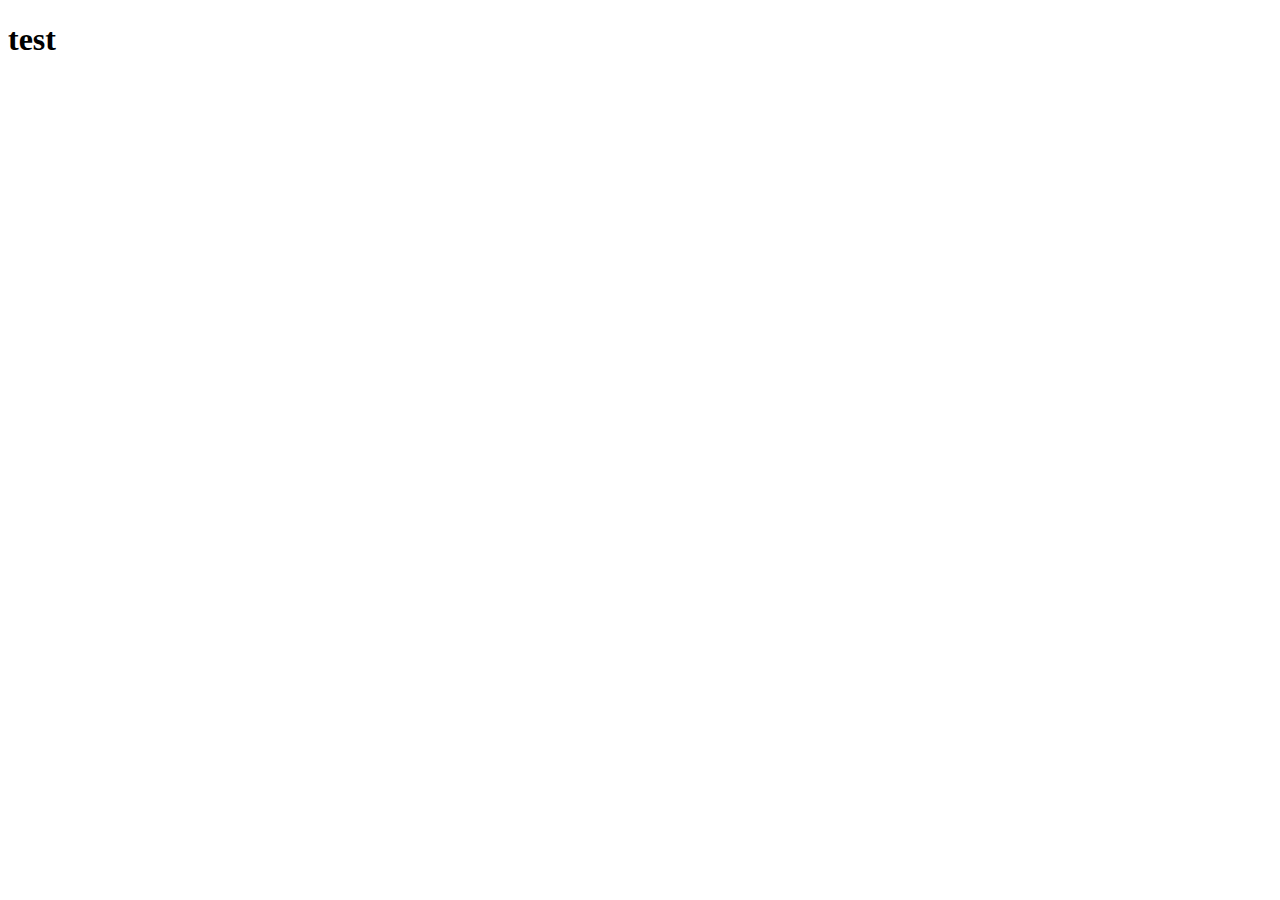
==== index.html @ 4ae6de25 "init commit" ====
<!DOCTYPE html>
<html>
<head>
    <meta charset="utf-8" />
    <meta http-equiv="X-UA-Compatible" content="IE=edge">
    <title>Page Title</title>
    <meta name="viewport" content="width=device-width, initial-scale=1">
    <link rel="stylesheet" type="text/css" media="screen" href="main.css" />
    <script src="main.js"></script>
</head>
<body>
    <h1>test</h1>
</body>
</html>
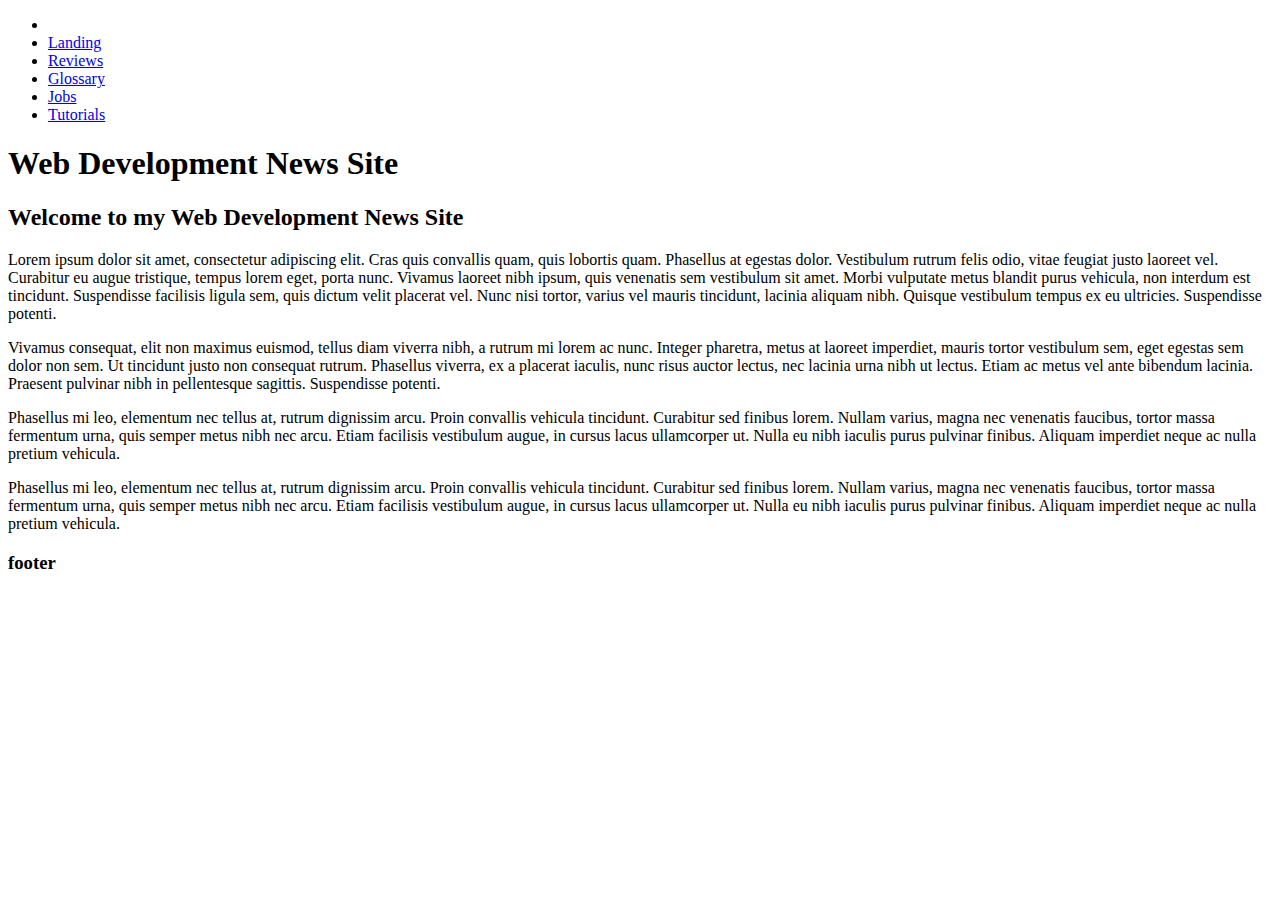
==== commit e3d42e7f: "start1" ====
--- a/index.html
+++ b/index.html
@@ -1,14 +1,87 @@
 <!DOCTYPE html>
 <html>
+
 <head>
-    <meta charset="utf-8" />
-    <meta http-equiv="X-UA-Compatible" content="IE=edge">
-    <title>Page Title</title>
-    <meta name="viewport" content="width=device-width, initial-scale=1">
-    <link rel="stylesheet" type="text/css" media="screen" href="main.css" />
-    <script src="main.js"></script>
+<meta charset="UTF-8">
+<meta name="viewport" content="width=device-width, initial-scale=1"> <!--This line of code is from class by Liz, from thimble.mozilla.org, navigation demo-->
+
+<Title>Professional Web Developer News Site</Title>
+
+<link rel="stylesheet" href="style.css">
 </head>
+
 <body>
-    <h1>test</h1>
+
+<div id="header">
+<link href="https://fonts.googleapis.com/css?family=Playfair+Display" rel="stylesheet">
+
+
+
+<nav>
+<ul>
+
+<li>
+<li class="active">
+<a href="index.html">Landing</a>
+</li>
+
+<li>
+<a href="reviews.html">Reviews</a>
+</li>
+
+<li>
+<a href="glossary.html">Glossary</a>
+</li>
+
+<li>
+<a href="jobs.html">Jobs</a>
+</li>
+
+<li>
+<a href="tutorials.html">Tutorials</a>
+</li>
+
+</ul>
+</nav>
+
+<h1>Web Development News Site</h1>
+
+<h2>Welcome to my Web Development News Site</h2>
+
+<article>
+<div id="main">
+
+<p>Lorem ipsum dolor sit amet, consectetur adipiscing elit. Cras quis convallis quam, quis lobortis
+quam. Phasellus at egestas dolor. Vestibulum rutrum felis odio, vitae feugiat justo laoreet vel.
+Curabitur eu augue tristique, tempus lorem eget, porta nunc. Vivamus laoreet nibh ipsum, quis
+venenatis sem vestibulum sit amet. Morbi vulputate metus blandit purus vehicula, non interdum est
+tincidunt. Suspendisse facilisis ligula sem, quis dictum velit placerat vel. Nunc nisi tortor,
+varius vel mauris tincidunt, lacinia aliquam nibh. Quisque vestibulum tempus ex eu ultricies.
+Suspendisse potenti.</p>
+<p>Vivamus consequat, elit non maximus euismod, tellus diam viverra nibh, a rutrum mi lorem ac nunc.
+Integer pharetra, metus at laoreet imperdiet, mauris tortor vestibulum sem, eget egestas sem dolor
+non sem. Ut tincidunt justo non consequat rutrum. Phasellus viverra, ex a placerat iaculis, nunc
+risus auctor lectus, nec lacinia urna nibh ut lectus. Etiam ac metus vel ante bibendum lacinia.
+Praesent pulvinar nibh in pellentesque sagittis. Suspendisse potenti.</p>
+<p>Phasellus mi leo, elementum nec tellus at, rutrum dignissim arcu. Proin convallis vehicula
+tincidunt. Curabitur sed finibus lorem. Nullam varius, magna nec venenatis faucibus, tortor massa
+fermentum urna, quis semper metus nibh nec arcu. Etiam facilisis vestibulum augue, in cursus lacus
+ullamcorper ut. Nulla eu nibh iaculis purus pulvinar finibus. Aliquam imperdiet neque ac nulla
+pretium vehicula. </p>
+<p>Phasellus mi leo, elementum nec tellus at, rutrum dignissim arcu. Proin convallis vehicula
+tincidunt. Curabitur sed finibus lorem. Nullam varius, magna nec venenatis faucibus, tortor massa
+fermentum urna, quis semper metus nibh nec arcu. Etiam facilisis vestibulum augue, in cursus lacus
+ullamcorper ut. Nulla eu nibh iaculis purus pulvinar finibus. Aliquam imperdiet neque ac nulla
+pretium vehicula.</p>
+
+
+<footer class="footer">
+<h3>footer</h3>
+</footer>
+
+
 </body>
+</article>
+</header>
+
 </html>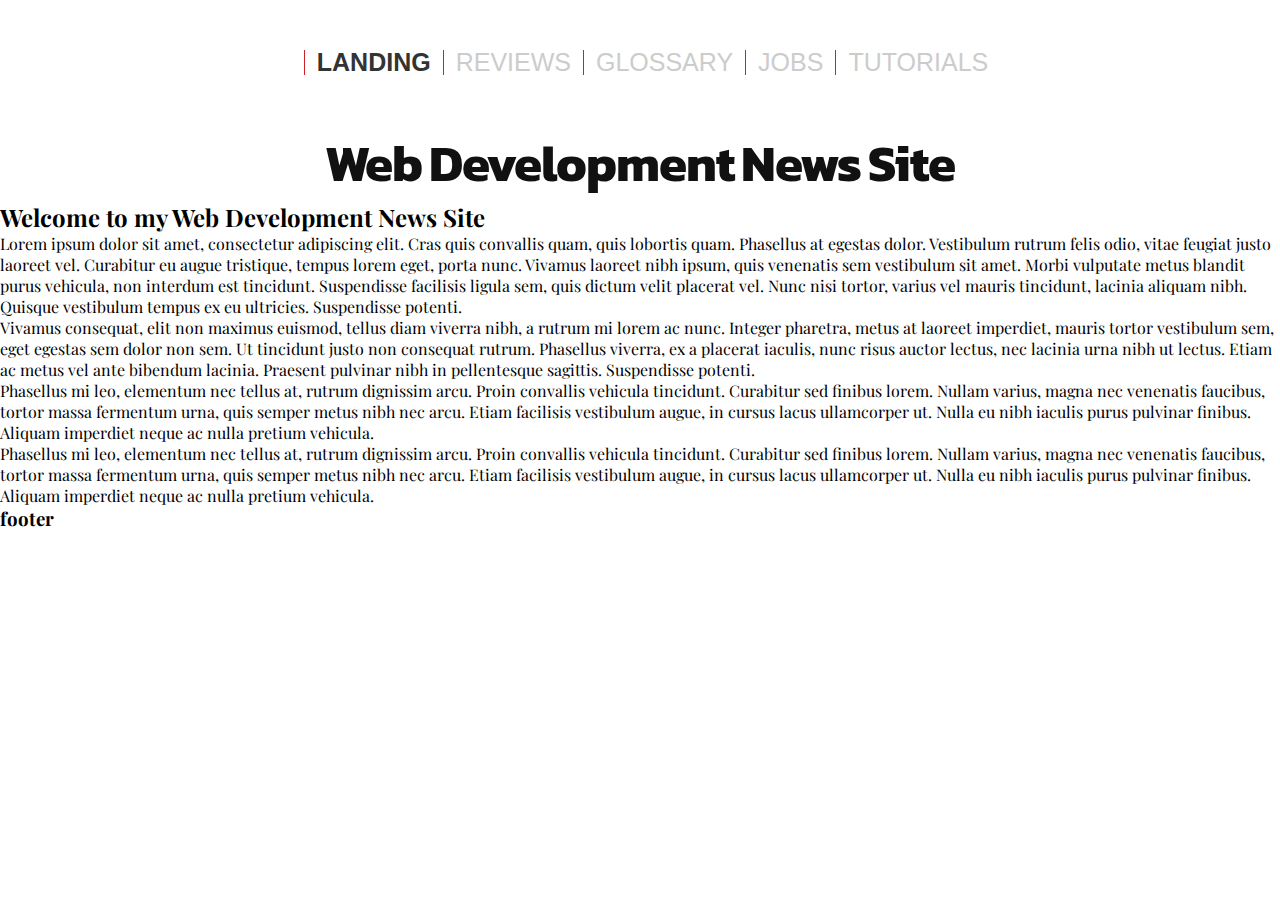
==== commit b177e610: "css fixes" ====
--- a/index.html
+++ b/index.html
@@ -7,7 +7,7 @@
 
 <Title>Professional Web Developer News Site</Title>
 
-<link rel="stylesheet" href="style.css">
+<link rel="stylesheet" type="text/css" href="css/style.css">
 </head>
 
 <body>
--- a/css/style.css
+++ b/css/style.css
@@ -0,0 +1,78 @@
+@import url('https://fonts.googleapis.com/css?family=Playfair+Display');
+@import url('https://fonts.googleapis.com/css?family=Kanit');
+body{
+font-family: 'Playfair Display', serif;
+}
+
+*{
+margin: 0;
+padding: 0;
+}
+
+nav{
+margin: 50px;
+display: flex;
+justify-content: center;
+align-items: center;
+flex-direction: row;
+
+
+
+}
+
+ul{
+list-style-type: none;
+margin: 0;
+padding: 0;
+overflow: hidden;
+background-color: white;
+position: sticky;
+top: 0;
+}
+
+
+li{
+height: 25px;
+float: left;
+margin-right: 1px solid #cd202b;
+border-right: 1px solid #cd202b;
+padding: 0 12px;
+
+}
+
+li:last-child{
+border-right: none;
+margin-right: 1px solid #cd202b;
+margin-inline-end: 1px solid #cd202b;
+
+}
+
+li a{
+text-decoration: none;
+color: #ccc;
+font: 25px/1 'Roboto', sans-serif;
+text-transform: uppercase;
+transition: all 0.3s ease;
+}
+
+li a:hover{
+color: #cd202b;
+}
+
+li.active a{
+font-weight: bold;
+color: #333;
+}
+
+
+
+h1{
+font-size: 3.2em;
+font-family: 'Kanit', sans-serif;
+display: block;
+text-align: center;
+color: #111111;
+letter-spacing: -1px;
+word-spacing: -2px;
+}
+
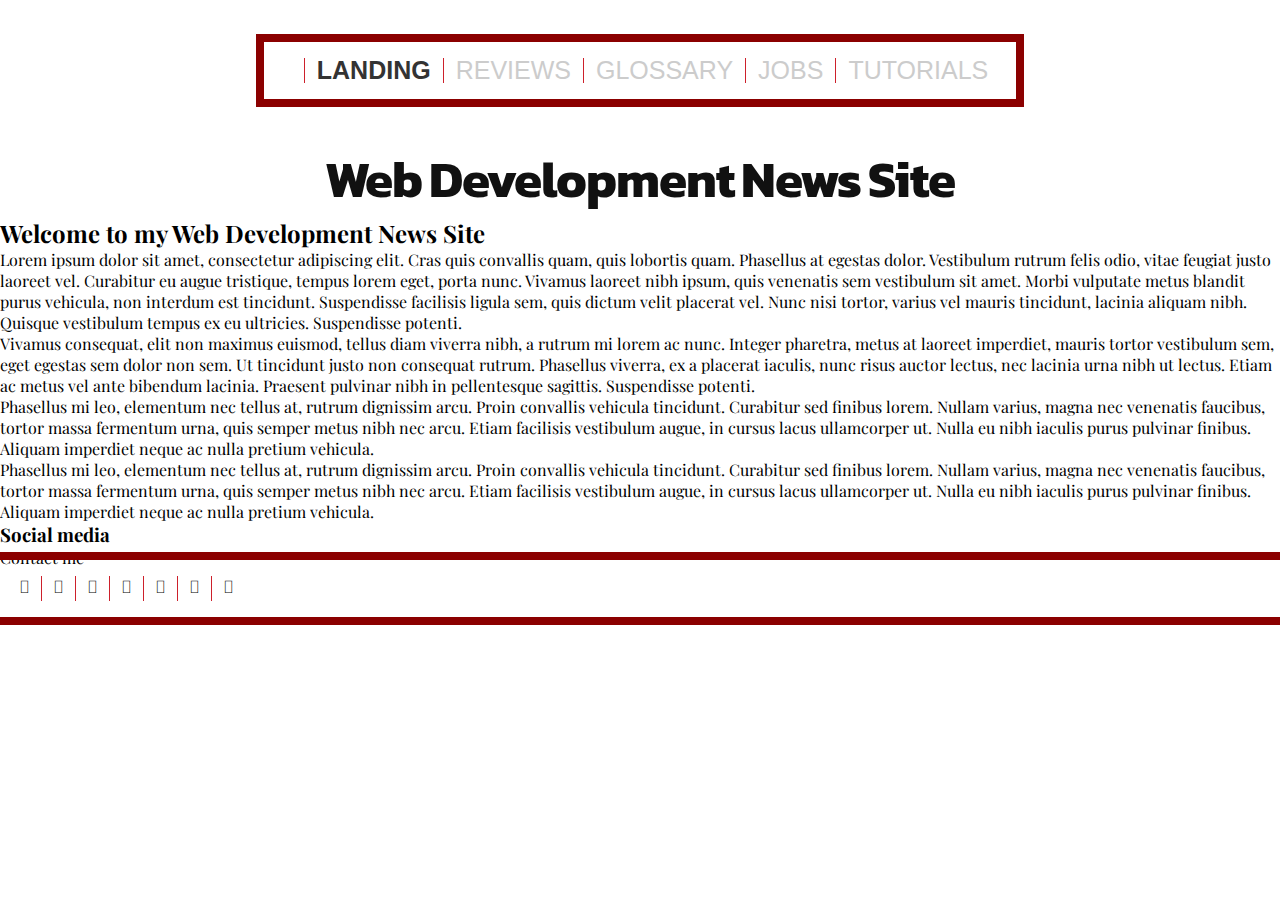
==== commit d28915bd: "adding a footer" ====
--- a/index.html
+++ b/index.html
@@ -8,12 +8,13 @@
 <Title>Professional Web Developer News Site</Title>
 
 <link rel="stylesheet" type="text/css" href="css/style.css">
+<link rel="stylesheet" href="https://stackpath.bootstrapcdn.com/font-awesome/4.7.0/css/font-awesome.min.css">
 </head>
 
 <body>
 
-<div id="header">
-<link href="https://fonts.googleapis.com/css?family=Playfair+Display" rel="stylesheet">
+<div class="header" link href="https://fonts.googleapis.com/css?family=Playfair+Display" rel="stylesheet">
+
 
 
 
@@ -49,7 +50,7 @@
 <h2>Welcome to my Web Development News Site</h2>
 
 <article>
-<div id="main">
+<div class="main">
 
 <p>Lorem ipsum dolor sit amet, consectetur adipiscing elit. Cras quis convallis quam, quis lobortis
 quam. Phasellus at egestas dolor. Vestibulum rutrum felis odio, vitae feugiat justo laoreet vel.
@@ -74,10 +75,30 @@
 ullamcorper ut. Nulla eu nibh iaculis purus pulvinar finibus. Aliquam imperdiet neque ac nulla
 pretium vehicula.</p>
 
+<div class="footer"> 
 
-<footer class="footer">
-<h3>footer</h3>
-</footer>
+<div class="media">
+
+<div class="media-body">
+
+<h3>Social media</h3>
+
+<p>Contact me</p>
+
+<ul>
+<li><i class="fab fa-instagram" aria-hidden="true"> </i></li>
+<li><i class="fab fa-facebook-square" aria-hidden="true"> </i></li>
+<li><i class="far fa-envelope" aria-hidden="true"></i></li>
+<li><i class="fab fa-codepen" aria-hidden="true"></i></li>
+<li><i class="fab fa-github" aria-hidden="true" ></i></li>
+<li><i class="fab fa-stack-overflow" aria-hidden="true"></i></li>
+<li><i class="fab fa-codepen" aria-hidden="true"></i></li>
+
+
+</ul>
+</div>
+
+
 
 
 </body>
--- a/css/style.css
+++ b/css/style.css
@@ -28,6 +28,9 @@
 background-color: white;
 position: sticky;
 top: 0;
+outline: 0.5em solid darkred; /*the type of border for the box around the navigation bar and the size of the border line and the colour*/
+padding: 0.5em; /*this creates space between navigation buttons and the border*/
+outline-offset: 0.5em;
 }
 
 
@@ -52,7 +55,7 @@
 color: #ccc;
 font: 25px/1 'Roboto', sans-serif;
 text-transform: uppercase;
-transition: all 0.3s ease;
+transition: all 0.6s ease;
 }
 
 li a:hover{
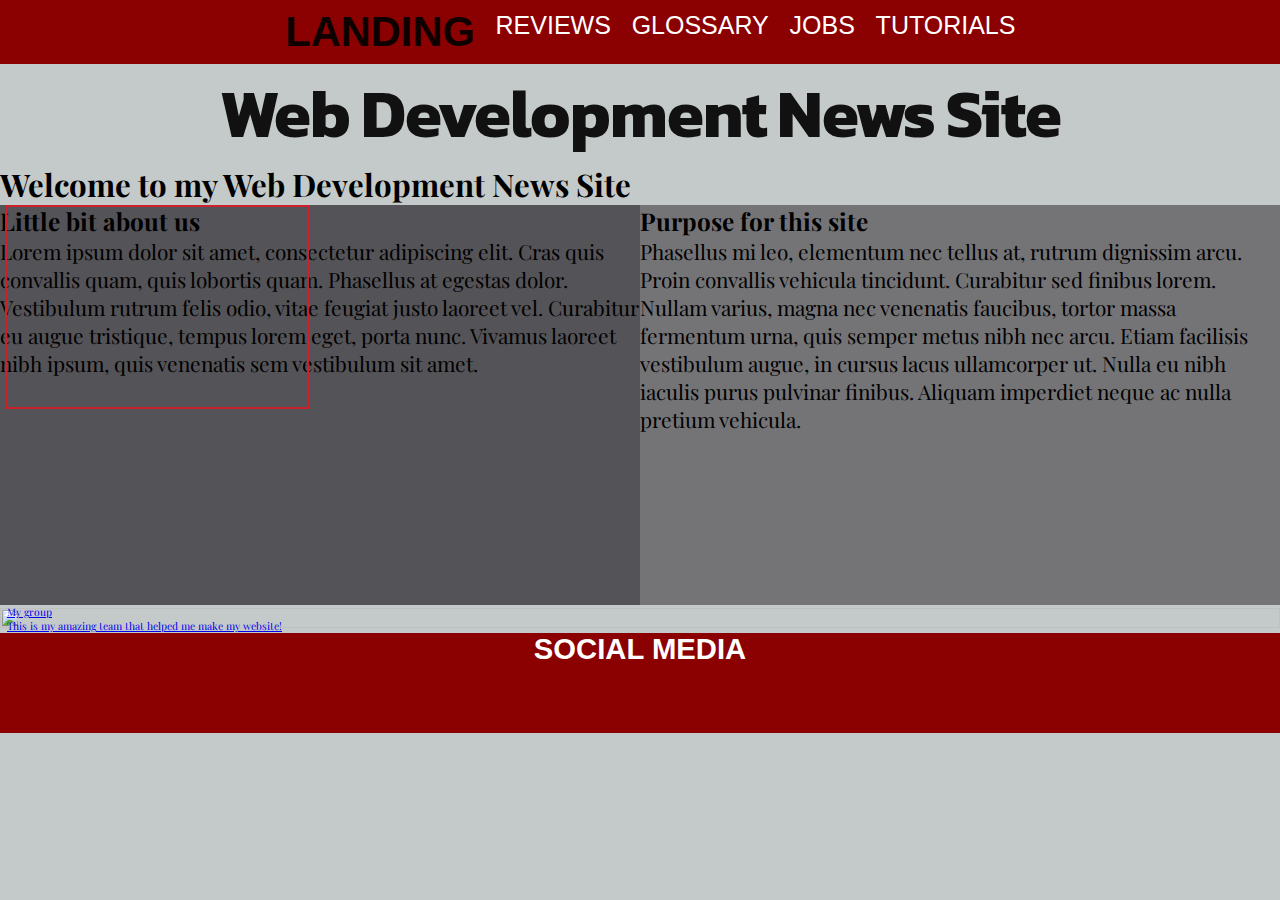
==== commit bb0f30c9: "header and footer added" ====
--- a/index.html
+++ b/index.html
@@ -13,10 +13,7 @@
 
 <body>
 
-<div class="header" link href="https://fonts.googleapis.com/css?family=Playfair+Display" rel="stylesheet">
-
-
-
+<header class="header">
 
 <nav>
 <ul>
@@ -44,65 +41,55 @@
 
 </ul>
 </nav>
+</header>
 
 <h1>Web Development News Site</h1>
 
 <h2>Welcome to my Web Development News Site</h2>
 
-<article>
-<div class="main">
-
+<article class="leftColumn">
+<h3>Little bit about us</h3>
 <p>Lorem ipsum dolor sit amet, consectetur adipiscing elit. Cras quis convallis quam, quis lobortis
 quam. Phasellus at egestas dolor. Vestibulum rutrum felis odio, vitae feugiat justo laoreet vel.
 Curabitur eu augue tristique, tempus lorem eget, porta nunc. Vivamus laoreet nibh ipsum, quis
-venenatis sem vestibulum sit amet. Morbi vulputate metus blandit purus vehicula, non interdum est
-tincidunt. Suspendisse facilisis ligula sem, quis dictum velit placerat vel. Nunc nisi tortor,
-varius vel mauris tincidunt, lacinia aliquam nibh. Quisque vestibulum tempus ex eu ultricies.
-Suspendisse potenti.</p>
-<p>Vivamus consequat, elit non maximus euismod, tellus diam viverra nibh, a rutrum mi lorem ac nunc.
-Integer pharetra, metus at laoreet imperdiet, mauris tortor vestibulum sem, eget egestas sem dolor
-non sem. Ut tincidunt justo non consequat rutrum. Phasellus viverra, ex a placerat iaculis, nunc
-risus auctor lectus, nec lacinia urna nibh ut lectus. Etiam ac metus vel ante bibendum lacinia.
-Praesent pulvinar nibh in pellentesque sagittis. Suspendisse potenti.</p>
+venenatis sem vestibulum sit amet. </p></article>
+
+<article class="rightColumn">
+<h3>Purpose for this site</h3>
 <p>Phasellus mi leo, elementum nec tellus at, rutrum dignissim arcu. Proin convallis vehicula
 tincidunt. Curabitur sed finibus lorem. Nullam varius, magna nec venenatis faucibus, tortor massa
 fermentum urna, quis semper metus nibh nec arcu. Etiam facilisis vestibulum augue, in cursus lacus
 ullamcorper ut. Nulla eu nibh iaculis purus pulvinar finibus. Aliquam imperdiet neque ac nulla
-pretium vehicula. </p>
-<p>Phasellus mi leo, elementum nec tellus at, rutrum dignissim arcu. Proin convallis vehicula
-tincidunt. Curabitur sed finibus lorem. Nullam varius, magna nec venenatis faucibus, tortor massa
-fermentum urna, quis semper metus nibh nec arcu. Etiam facilisis vestibulum augue, in cursus lacus
-ullamcorper ut. Nulla eu nibh iaculis purus pulvinar finibus. Aliquam imperdiet neque ac nulla
-pretium vehicula.</p>
+pretium vehicula. </p></article>
 
-<div class="footer"> 
+<div class="image"> <!--Idea from instagram-->
+<a class="image-hover" href="https://images.unsplash.com/photo-1525422847952-7f91db09a364?ixlib=rb-1.2.1&ixid=eyJhcHBfaWQiOjEyMDd9&auto=format&fit=crop&w=765&q=80">
+<div class="image-title">My group</div>
+<div class="image-line"></div>
+<div class="image-caption"></div>
+This is my amazing team that helped me make my website!
+</div>
+</a>
+<img src="https://images.unsplash.com/photo-1525422847952-7f91db09a364?ixlib=rb-1.2.1&ixid=eyJhcHBfaWQiOjEyMDd9&auto=format&fit=crop&w=765&q=80" class="image-thumbnail">
+</div>
 
-<div class="media">
 
-<div class="media-body">
+
+
+
+<footer class="footer"> 
 
 <h3>Social media</h3>
 
-<p>Contact me</p>
 
-<ul>
-<li><i class="fab fa-instagram" aria-hidden="true"> </i></li>
-<li><i class="fab fa-facebook-square" aria-hidden="true"> </i></li>
-<li><i class="far fa-envelope" aria-hidden="true"></i></li>
-<li><i class="fab fa-codepen" aria-hidden="true"></i></li>
-<li><i class="fab fa-github" aria-hidden="true" ></i></li>
-<li><i class="fab fa-stack-overflow" aria-hidden="true"></i></li>
-<li><i class="fab fa-codepen" aria-hidden="true"></i></li>
+</footer>
 
-
-</ul>
-</div>
 
 
 
 
 </body>
 </article>
-</header>
+
 
 </html>--- a/css/style.css
+++ b/css/style.css
@@ -1,7 +1,11 @@
 @import url('https://fonts.googleapis.com/css?family=Playfair+Display');
 @import url('https://fonts.googleapis.com/css?family=Kanit');
 body{
+height: 50%;
+margin: 0;
 font-family: 'Playfair Display', serif;
+font-size: 1.3em;
+background-color: #c4cac9;
 }
 
 *{
@@ -9,15 +13,13 @@
 padding: 0;
 }
 
-nav{
-margin: 50px;
+nav {
+margin: 30px;
 display: flex;
 justify-content: center;
 align-items: center;
 flex-direction: row;
-
-
-
+background: none;
 }
 
 ul{
@@ -25,26 +27,23 @@
 margin: 0;
 padding: 0;
 overflow: hidden;
-background-color: white;
-position: sticky;
+background-color: darkred;
 top: 0;
-outline: 0.5em solid darkred; /*the type of border for the box around the navigation bar and the size of the border line and the colour*/
-padding: 0.5em; /*this creates space between navigation buttons and the border*/
+padding: 0.3em; /*this creates space between navigation buttons and the border*/
 outline-offset: 0.5em;
+justify-content: center;
+align-content: center;
 }
 
 
 li{
 height: 25px;
 float: left;
-margin-right: 1px solid #cd202b;
-border-right: 1px solid #cd202b;
-padding: 0 12px;
+padding: 0.5em;
 
 }
 
 li:last-child{
-border-right: none;
 margin-right: 1px solid #cd202b;
 margin-inline-end: 1px solid #cd202b;
 
@@ -52,19 +51,20 @@
 
 li a{
 text-decoration: none;
-color: #ccc;
+color: white;
 font: 25px/1 'Roboto', sans-serif;
 text-transform: uppercase;
-transition: all 0.6s ease;
+transition: all 0.5s ease;
 }
 
 li a:hover{
-color: #cd202b;
+color: #868b8a;
 }
 
 li.active a{
 font-weight: bold;
-color: #333;
+font-size: 2em;
+color: rgb(15, 0, 0);
 }
 
 
@@ -79,3 +79,75 @@
 word-spacing: -2px;
 }
 
+.footer{
+clear: left;
+margin-bottom: 0;
+width: 100%;
+height: 100px;
+background-color: darkred;
+display: flex;
+justify-content: center;
+text-transform: uppercase;
+text-decoration: none;
+color: white;
+font: 25px 'Roboto', sans-serif;
+right: 0;
+bottom: 0;
+left: 0;
+}
+
+.header{
+margin-top: -36px;
+width: 100%;
+height: 100px;
+background-color: darkred;
+justify-content: center;
+align-content: center;
+}
+
+.leftColumn{
+width: 50%;
+height: 400px;
+float: left;
+background-color: rgb(84, 83, 87);
+}
+.rightColumn{
+width: 50%;
+height: 400px;
+float: right;
+background-color: rgb(116, 116, 119);
+}
+
+.leftColumn:hover{
+color: #fcfdfd;
+}
+
+.rightColumn:hover{
+    color: #fcfdfd;
+}
+
+.image{
+    font-family: 'Playfair Display', serif;
+    font-size: 0.5em;
+    width: 300px;
+    height: 200px;
+    margin: 0 5px;
+    position: relative;
+    border: 2px solid #cd202b;
+}
+
+.image-thumbnail{
+width: 100%;
+height: 100%;
+}
+
+.image:hover{
+position: absolute;
+z-index: 5;
+display: block;
+background: #000;
+color: #fff;
+text-decoration: darkred;
+text-align: center;
+
+}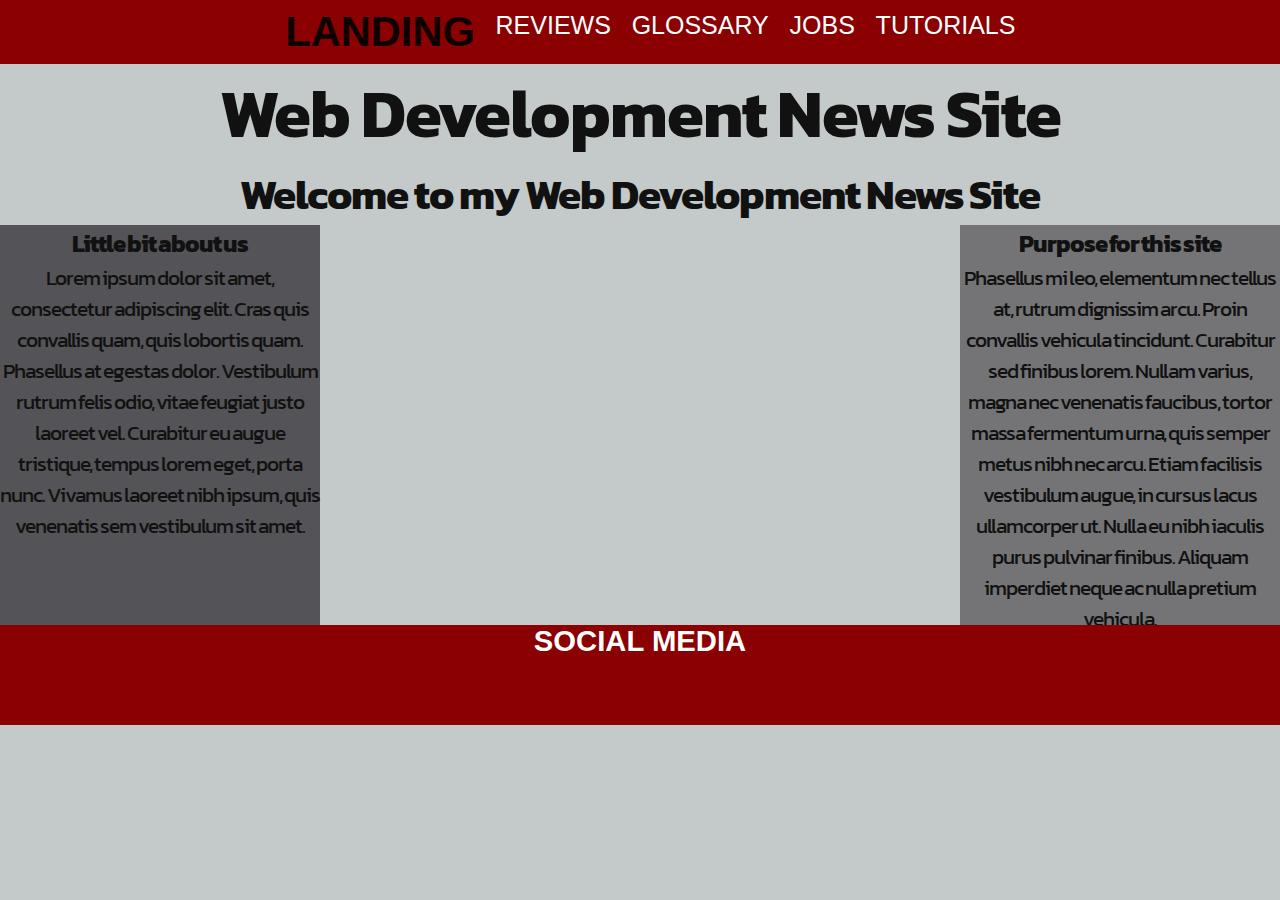
==== commit be7ab30b: "more changes" ====
--- a/index.html
+++ b/index.html
@@ -62,16 +62,7 @@
 ullamcorper ut. Nulla eu nibh iaculis purus pulvinar finibus. Aliquam imperdiet neque ac nulla
 pretium vehicula. </p></article>
 
-<div class="image"> <!--Idea from instagram-->
-<a class="image-hover" href="https://images.unsplash.com/photo-1525422847952-7f91db09a364?ixlib=rb-1.2.1&ixid=eyJhcHBfaWQiOjEyMDd9&auto=format&fit=crop&w=765&q=80">
-<div class="image-title">My group</div>
-<div class="image-line"></div>
-<div class="image-caption"></div>
-This is my amazing team that helped me make my website!
-</div>
-</a>
-<img src="https://images.unsplash.com/photo-1525422847952-7f91db09a364?ixlib=rb-1.2.1&ixid=eyJhcHBfaWQiOjEyMDd9&auto=format&fit=crop&w=765&q=80" class="image-thumbnail">
-</div>
+
 
 
 
--- a/css/style.css
+++ b/css/style.css
@@ -94,6 +94,12 @@
 right: 0;
 bottom: 0;
 left: 0;
+position: sticky;
+overflow-y: scroll;
+}
+
+footer::-webkit-scrollbar {
+display: none;
 }
 
 .header{
@@ -106,16 +112,28 @@
 }
 
 .leftColumn{
-width: 50%;
+width: 25%;
 height: 400px;
 float: left;
 background-color: rgb(84, 83, 87);
+font-size: 1em;
+font-family: 'Kanit', sans-serif;
+text-align: center;
+color: #111111;
+letter-spacing: -1px;
+word-spacing: -2px;
 }
 .rightColumn{
-width: 50%;
+width: 25%;
 height: 400px;
 float: right;
 background-color: rgb(116, 116, 119);
+font-size: 1em;
+font-family: 'Kanit', sans-serif;
+text-align: center;
+color: #111111;
+letter-spacing: -1px;
+word-spacing: -2px;
 }
 
 .leftColumn:hover{
@@ -123,31 +141,18 @@
 }
 
 .rightColumn:hover{
-    color: #fcfdfd;
+color: #fcfdfd;
 }
 
-.image{
-    font-family: 'Playfair Display', serif;
-    font-size: 0.5em;
-    width: 300px;
-    height: 200px;
-    margin: 0 5px;
-    position: relative;
-    border: 2px solid #cd202b;
+h2{
+    font-size: 2em;
+    font-family: 'Kanit', sans-serif;
+    display: grid;
+    text-align: center;
+    color: #111111;
+    letter-spacing: -1px;
+    word-spacing: -2px; 
 }
 
-.image-thumbnail{
-width: 100%;
-height: 100%;
-}
 
-.image:hover{
-position: absolute;
-z-index: 5;
-display: block;
-background: #000;
-color: #fff;
-text-decoration: darkred;
-text-align: center;
 
-}